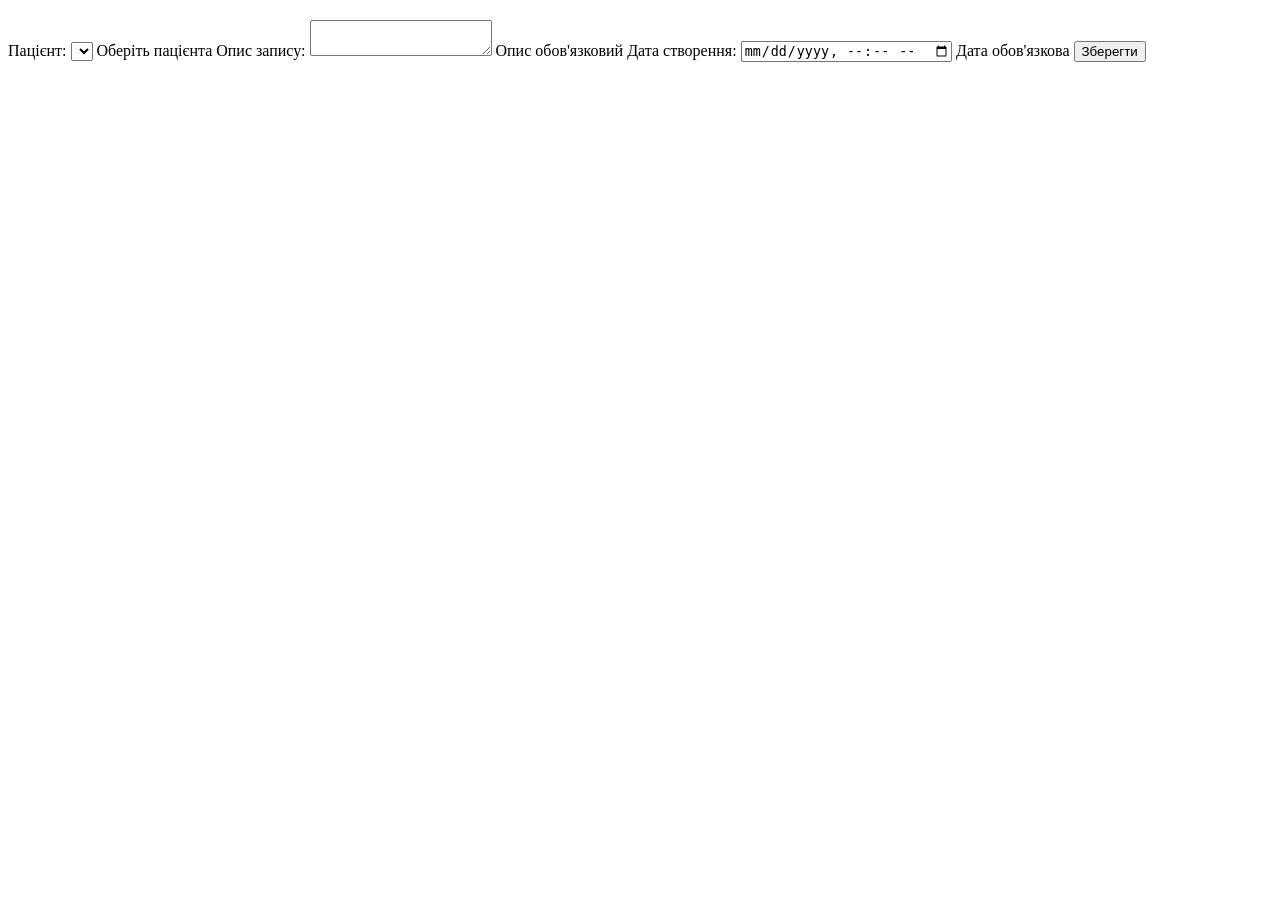
==== src/main/resources/templates/medical-record-edit.html @ a0f0e4d9 "CRUD with DataBase" ====
<!DOCTYPE html>
<html xmlns:th="http://www.thymeleaf.org">
<head>
    <meta charset="UTF-8">
    <title th:text="${title}">Medical Record Form</title>
    <link rel="stylesheet" type="text/css" th:href="@{/css/style.css}">
</head>
<body>
<div class="wrapper">
    <div th:replace="~{layouts/main :: navbar}"></div>
    <div class="main">
        <div class="content">
            <h2 th:text="${title}"></h2>
            <form th:action="@{/medical-records/edit/{id}(id=${medicalRecord.id})}"  th:object="${medicalRecord}" method="post">
                <input type="hidden" name="_method" value="PUT" />
                <input type="hidden" th:field="*{id}"/>

                <label for="patient">Пацієнт:</label>
                <select id="patient" th:field="*{patient}">
                    <option th:each="p : ${patients}"
                            th:value="${p.id}"
                            th:text="${p.fullName}"
                            th:selected="${p.id == medicalRecord.patient?.id}"></option>
                </select>
                <span th:if="${#fields.hasErrors('patient')}" th:errors="*{patient}">Оберіть пацієнта</span>

                <label for="description">Опис запису:</label>
                <textarea id="description" th:field="*{description}" required></textarea>
                <span th:if="${#fields.hasErrors('description')}" th:errors="*{description}">Опис обов'язковий</span>

                <label for="createdAt">Дата створення:</label>
                <input type="datetime-local" id="createdAt" th:field="*{createdAt}" required />
                <span th:if="${#fields.hasErrors('createdAt')}" th:errors="*{createdAt}">Дата обов'язкова</span>

                <button type="submit">Зберегти</button>
            </form>
        </div>
    </div>
    <div th:replace="~{layouts/main :: footer}"></div>
</div>
</body>
</html>
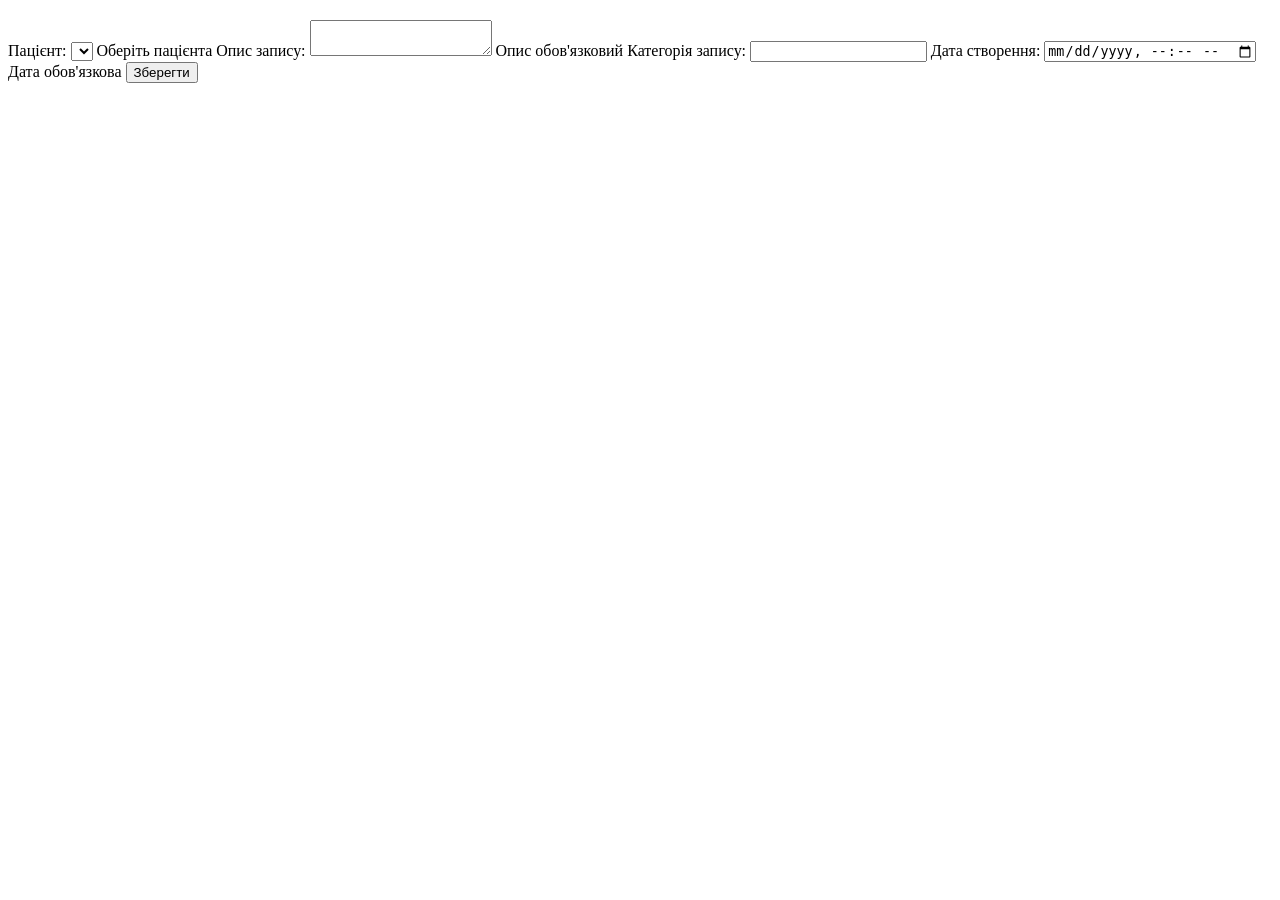
==== commit a62c1292: "Spring AOP" ====
--- a/src/main/resources/templates/medical-record-edit.html
+++ b/src/main/resources/templates/medical-record-edit.html
@@ -28,6 +28,10 @@
                 <textarea id="description" th:field="*{description}" required></textarea>
                 <span th:if="${#fields.hasErrors('description')}" th:errors="*{description}">Опис обов'язковий</span>
 
+                <label for="category">Категорія запису:</label>
+                <input type="text" id="category" th:field="*{category}"/>
+
+
                 <label for="createdAt">Дата створення:</label>
                 <input type="datetime-local" id="createdAt" th:field="*{createdAt}" required />
                 <span th:if="${#fields.hasErrors('createdAt')}" th:errors="*{createdAt}">Дата обов'язкова</span>
